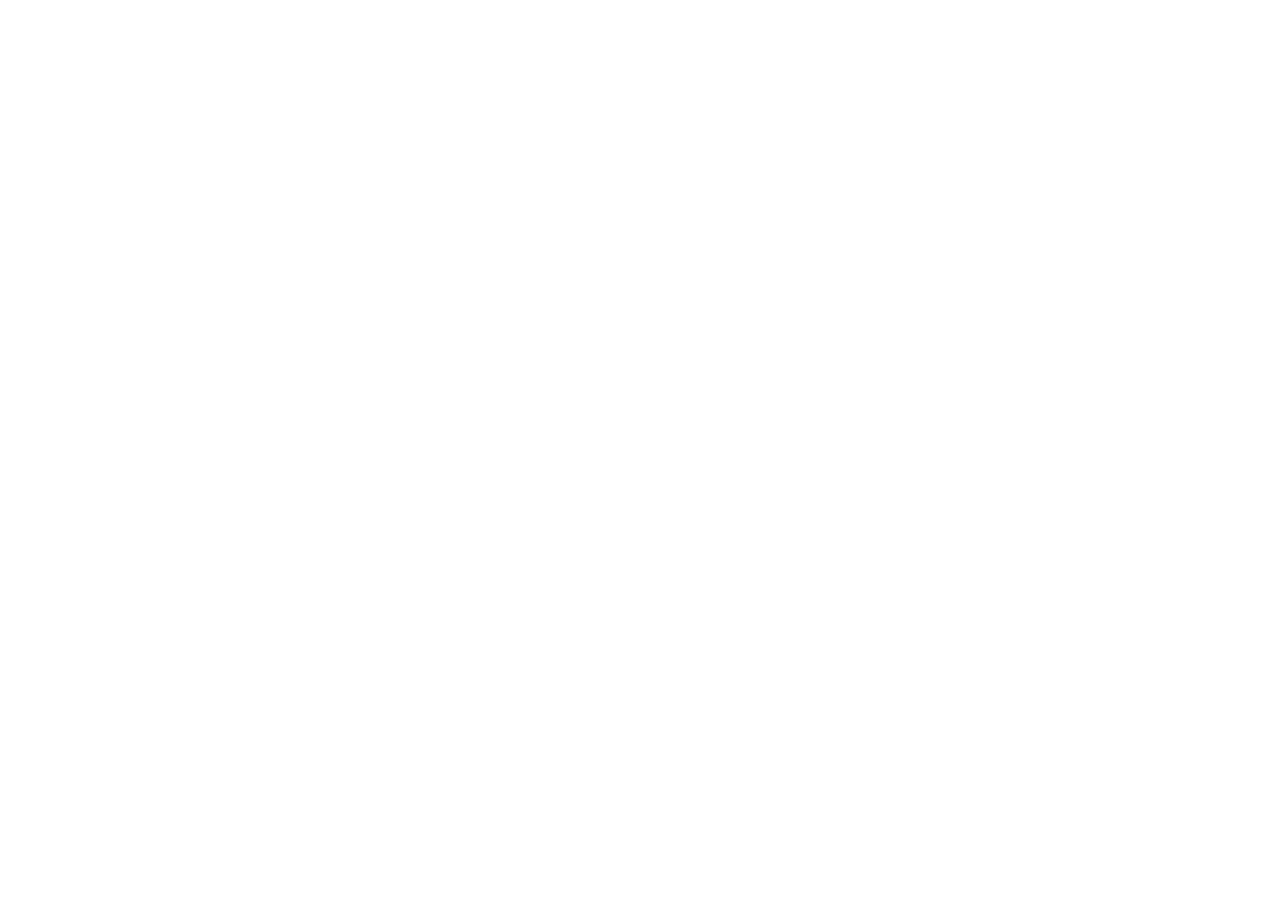
==== src/main/resources/templates/index.html @ f2ff543b "init" ====
<!DOCTYPE html>
<html>
<head lang="en">

    <title>Spring Framework Guru</title>

    <!--/*/ <th:block th:include="fragments/headerinc :: head"></th:block> /*/-->
</head>
<body>

<div class="container">
    <!--/*/ <th:block th:include="fragments/header :: header"></th:block> /*/-->
</div>
</body>
</html>
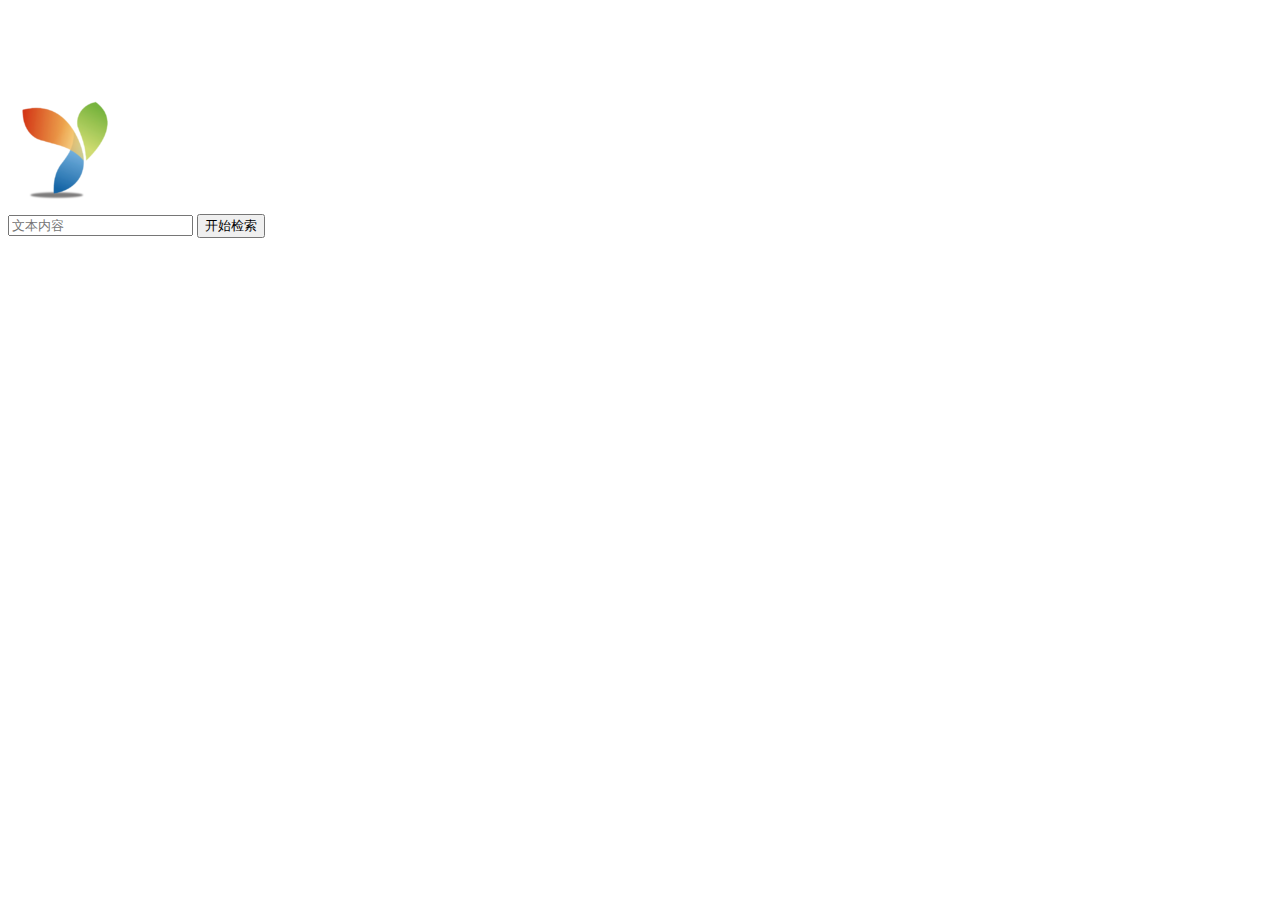
==== commit fbc19f77: "springboot版本,tomcat" ====
--- a/src/main/resources/templates/index.html
+++ b/src/main/resources/templates/index.html
@@ -1,15 +1,27 @@
 <!DOCTYPE html>
-<html>
-<head lang="en">
-
-    <title>Spring Framework Guru</title>
-
+<html xmlns:th="http://www.w3.org/1999/xhtml">
+<head lang="zh-CN">
+    <title>搜索引擎</title>
     <!--/*/ <th:block th:include="fragments/headerinc :: head"></th:block> /*/-->
 </head>
 <body>
-
 <div class="container">
     <!--/*/ <th:block th:include="fragments/header :: header"></th:block> /*/-->
+    <div class="row" style="margin-top: 100px;">
+        <div class="col-md-6 col-md-offset-3">
+            <img src="../static/images/logo.png" th:src="@{/images/logo.png}" style="margin-left: auto;margin-right: auto"  class="img-responsive"/>
+        </div>
+    </div>
+    <div class="row">
+        <div class="col-md-6 col-md-offset-3">
+            <div class="input-group input-group-lg">
+                <input type="text" class="form-control" placeholder="文本内容">
+                <span class="input-group-btn">
+                    <button class="btn btn-default" type="button">开始检索</button>
+                </span>
+            </div>
+        </div>
+    </div>
 </div>
 </body>
 </html>